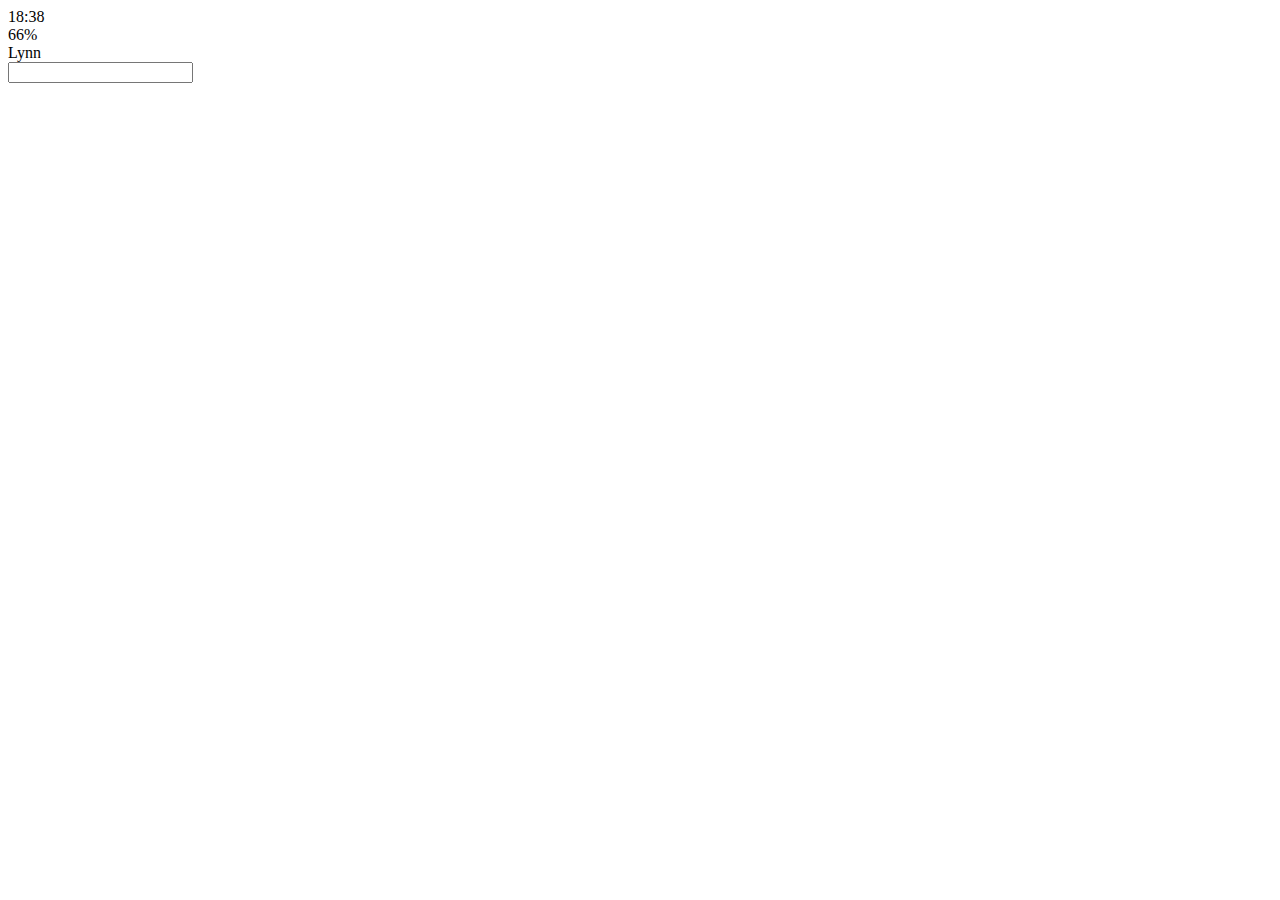
==== chat.html @ 065019ad "first day" ====
<!DOCTYPE html>
<html lang="en">
<head>
    <meta charset="UTF-8">
    <meta name="viewport" content="width=device-width, initial-scale=1.0">
    <meta http-equiv="X-UA-compatible" content="ie=edge">
    <title>Friend</title>
    <link rel="stylesheet" href="https://use.fontawesome.com/releases/v5.1.0/css/all.css" integrity="sha384-lKuwvrZot6UHsBSfcMvOkWwlCMgc0TaWr+30HWe3a4ltaBwTZhyTEggF5tJv8tbt" crossorigin="anonymous">
</head>
<body>
    <header>
        <div class="header__top">
            <div class="header__column">
                <i class="fas fa-fighter-jet"></i>
                <i class="fas fa-wifi"></i>
            </div>
            <div class="header__column">
                <div class="header__time">18:38</div>
            </div>
            <div class="header__column">
                <i class="far fa-moon"></i>
                <i class="fab fa-bluetooth-b"></i>
                <span class="header__battery">66%
                    <i class="fas fa-battery-three-quarters"></i>
                </span>
            </div>
        </div>
        <div class="header__bottom">
            <div class="header__column">
                <a href="chats.html">
                    <i class="fas fa-angle-left"></i>
                </a>
            </div>
            <div class="header__column">
                <span class="header__text">
                    Lynn
                </span> 
            </div>
            <div class="header__column">
                <i class="fa fa-search"></i>
                <i class="fas fa-bars"></i>
            </div>
        </div>
    </header>
<!-- 계단식 확인
클릭해서 확인-->
<div class="type-message">
    <i class="fa fa-plus fa-lg"></i>
    <div class="type-message__input">
        <input type="text">
        <i class="fa fa-smile-o fa-lg"></i>
        <span class="record-message">
            <i class="fa fa-microphone fa-lg"></i>
        </span>
    </div>
</div>
</body>
</html>
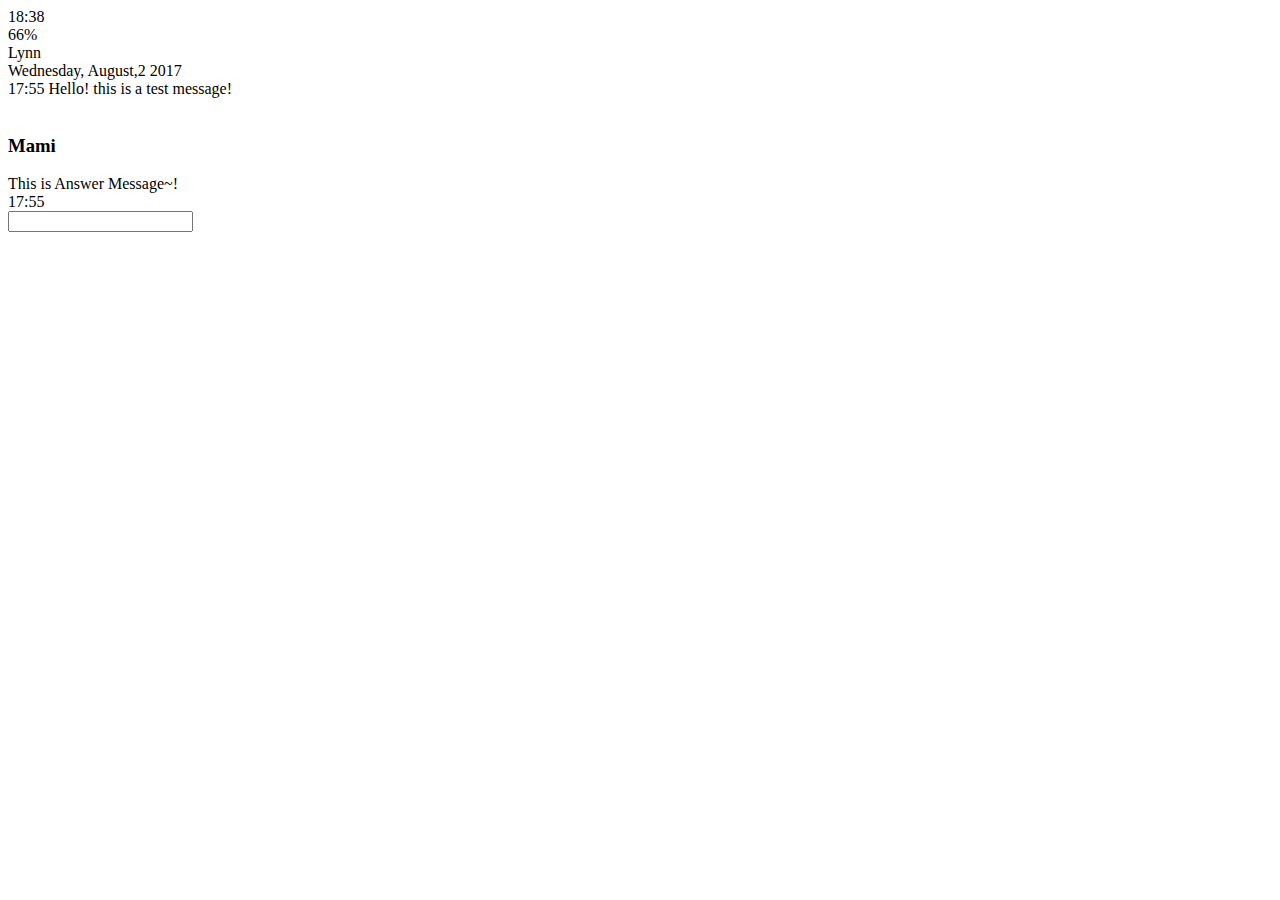
==== commit 61937443: "first day -2" ====
--- a/chat.html
+++ b/chat.html
@@ -42,8 +42,31 @@
             </div>
         </div>
     </header>
-<!-- 계단식 확인
-클릭해서 확인-->
+
+    <main class="chat">
+        <div class="date-divider">
+            <span class="date-divider__text">
+                Wednesday, August,2 2017
+            </span>
+        </div>
+        <div class="chat__message chat__message-from me">
+            <span class="chat__message-time">17:55</span>
+            <span class="chat__message-body">
+                Hello! this is a test message!
+            </span>
+        </div>
+        <div class="chat__message chat__message--to--me">
+            <img src="" alt="" class="chat__message-avatar">
+            <div class="chat__message-center">
+                <h3 class="chat__message-username">Mami</h3>
+                <span class="chat__message-body">
+                    This is Answer Message~!
+                </span>
+            </div>
+            <span class="chat__message-time">17:55</span>
+        </div>
+    </main>
+
 <div class="type-message">
     <i class="fa fa-plus fa-lg"></i>
     <div class="type-message__input">
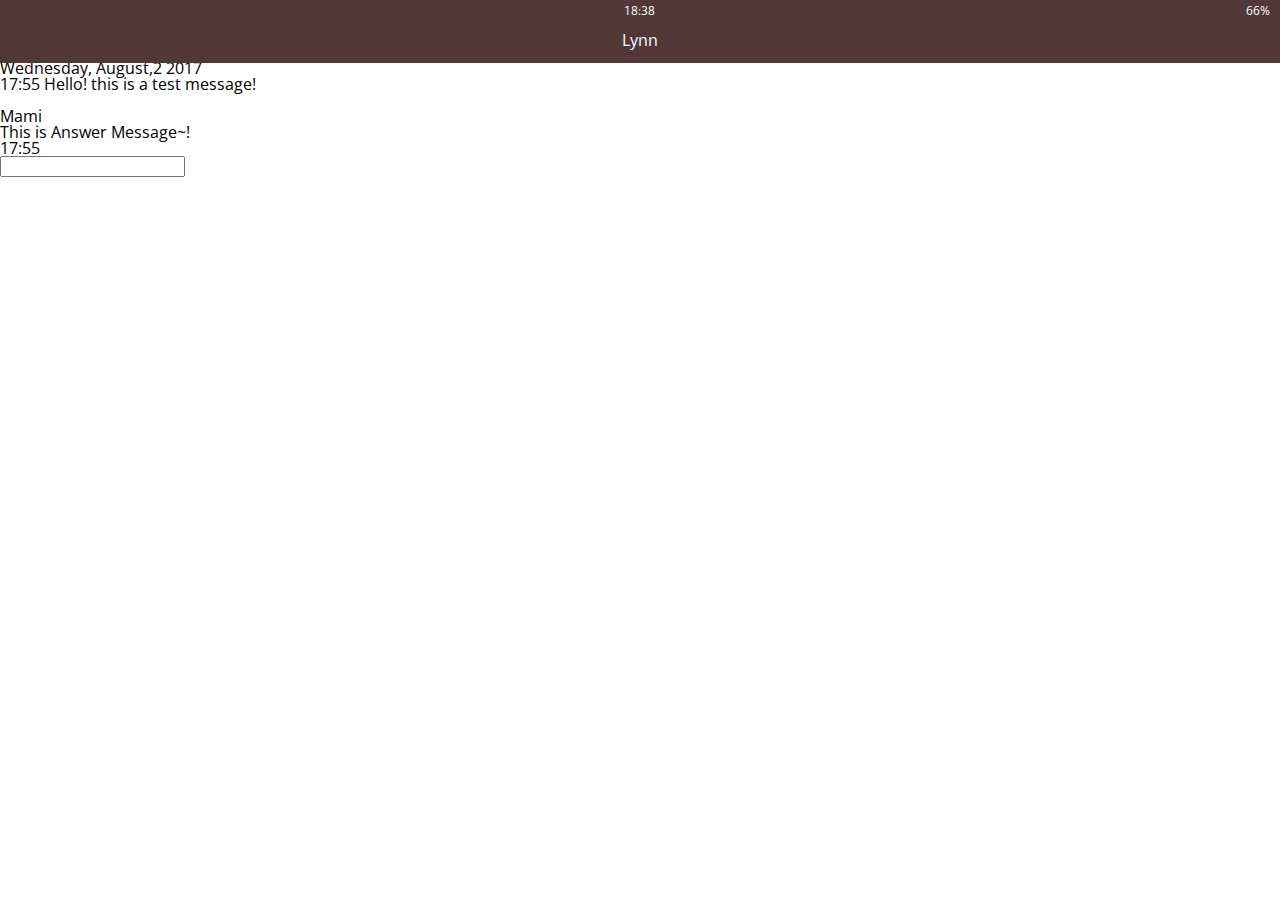
==== commit 46c6a11a: "day2 (CSS)" ====
--- a/chat.html
+++ b/chat.html
@@ -5,10 +5,11 @@
     <meta name="viewport" content="width=device-width, initial-scale=1.0">
     <meta http-equiv="X-UA-compatible" content="ie=edge">
     <title>Friend</title>
+    <link rel="stylesheet" href="css/style.css"> 
     <link rel="stylesheet" href="https://use.fontawesome.com/releases/v5.1.0/css/all.css" integrity="sha384-lKuwvrZot6UHsBSfcMvOkWwlCMgc0TaWr+30HWe3a4ltaBwTZhyTEggF5tJv8tbt" crossorigin="anonymous">
 </head>
 <body>
-    <header>
+    <header class="top-header">
         <div class="header__top">
             <div class="header__column">
                 <i class="fas fa-fighter-jet"></i>
--- a/css/style.css
+++ b/css/style.css
@@ -0,0 +1,11 @@
+@import "reset.css";
+@import url('https://fonts.googleapis.com/css2?family=Open+Sans:wght@400;600&display=swap');
+@import "header.css";
+@import "globals.css"; 
+@import "search-bar.css";
+@import "navigation.css";
+@import "friends.css";
+@import "chats.css";
+@import "find.css";
+@import "more.css";
+
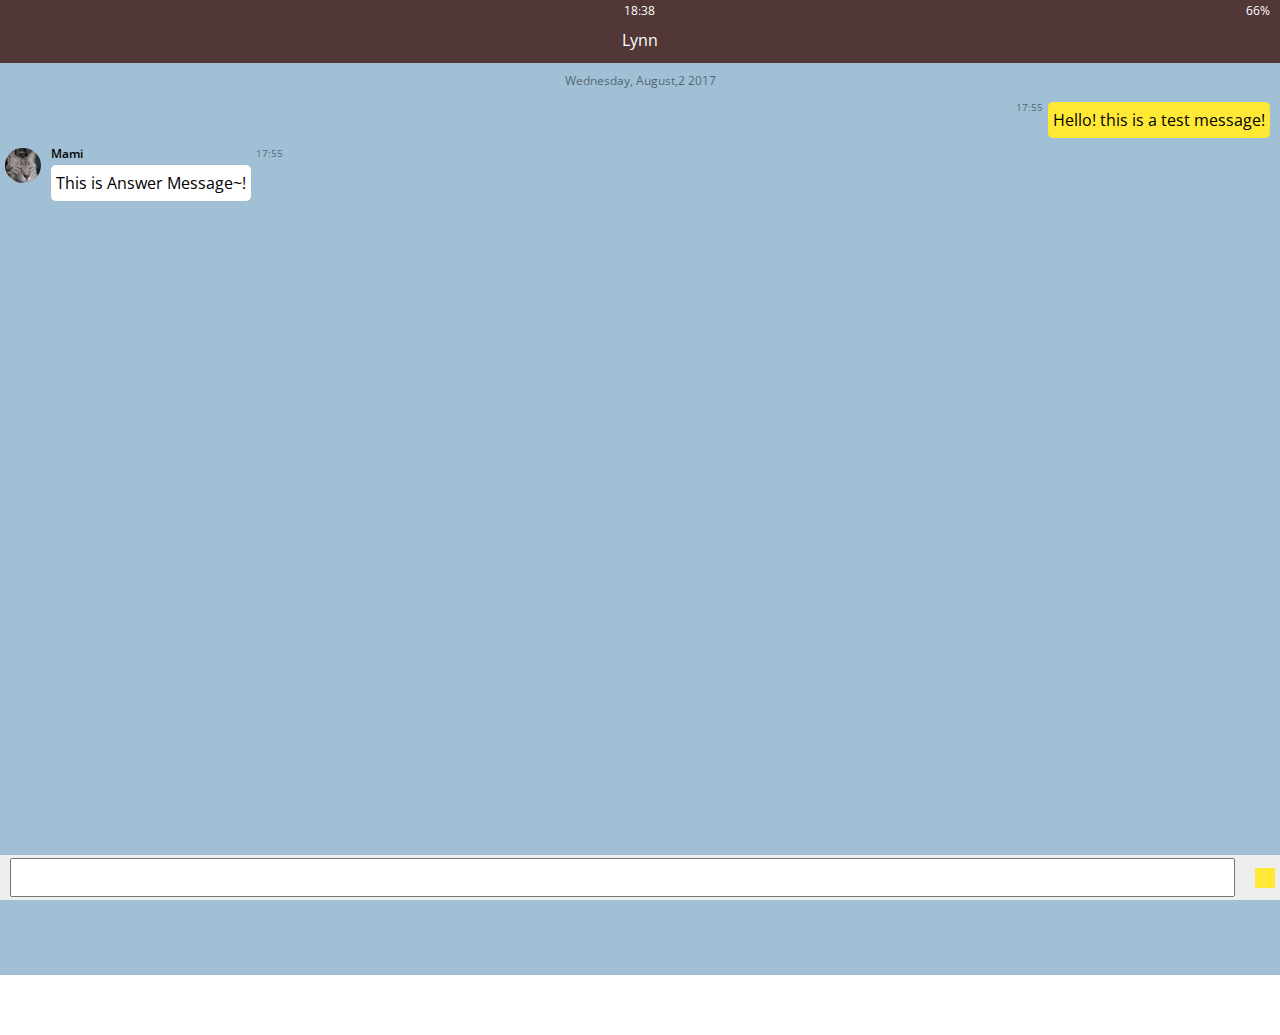
==== commit 55681086: "completed version" ====
--- a/chat.html
+++ b/chat.html
@@ -50,14 +50,14 @@
                 Wednesday, August,2 2017
             </span>
         </div>
-        <div class="chat__message chat__message-from me">
+        <div class="chat__message chat__message-from-me">
             <span class="chat__message-time">17:55</span>
             <span class="chat__message-body">
                 Hello! this is a test message!
             </span>
         </div>
-        <div class="chat__message chat__message--to--me">
-            <img src="" alt="" class="chat__message-avatar">
+        <div class="chat__message chat__message--to-me">
+            <img src="images/chiro.jpg" alt="" class="chat__message-avatar">
             <div class="chat__message-center">
                 <h3 class="chat__message-username">Mami</h3>
                 <span class="chat__message-body">
--- a/css/style.css
+++ b/css/style.css
@@ -8,4 +8,5 @@
 @import "chats.css";
 @import "find.css";
 @import "more.css";
-
+@import "profile.css";
+@import "chat.css";
